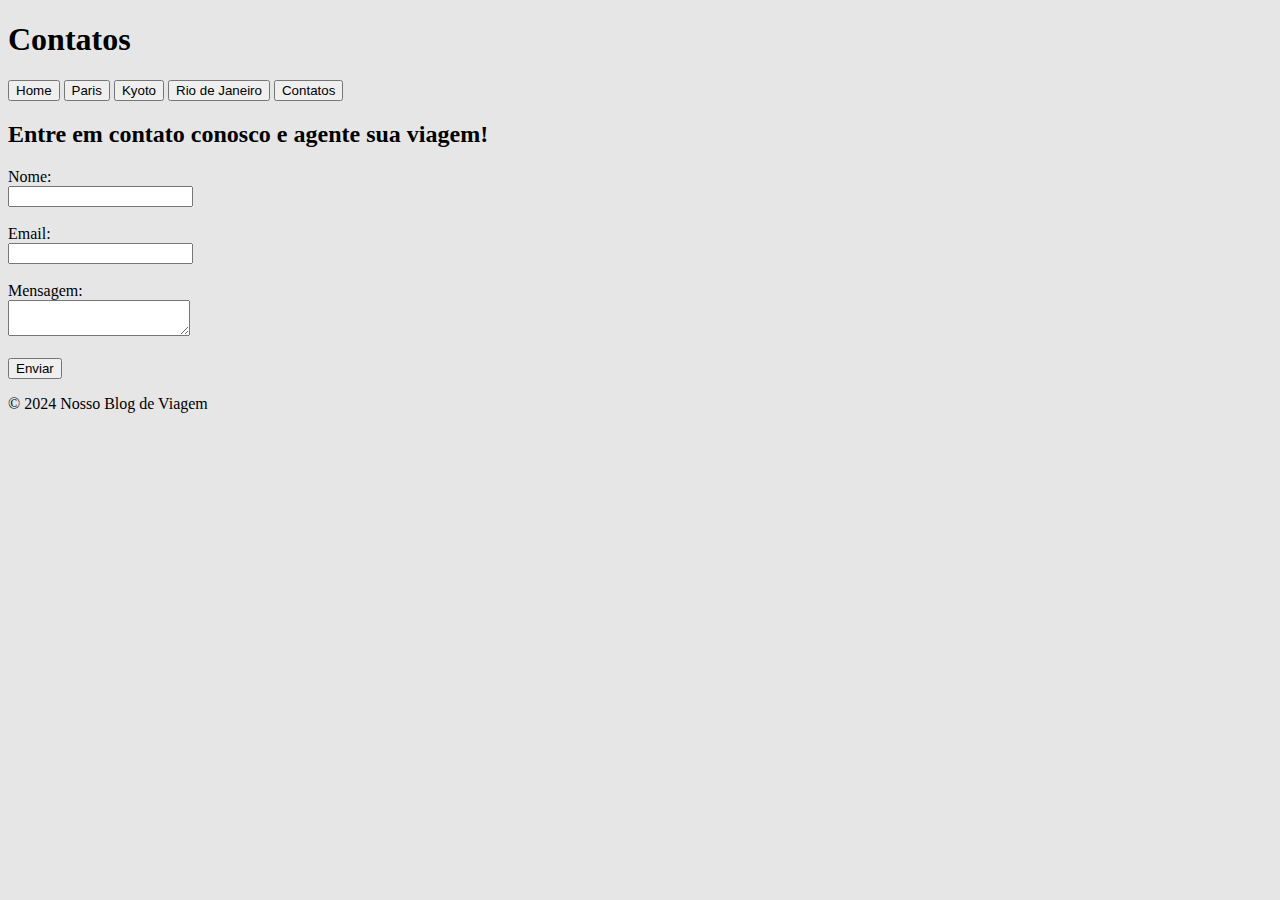
==== contatos.html @ e6a200b7 "Add files via upload" ====
<!DOCTYPE html>
<html lang="en">
<head>
    <meta charset="UTF-8">
    <meta name="viewport" content="width=device-width, initial-scale=1.0">
    <title>Contatos - Viagem Blog</title>
    <link rel="stylesheet" href="assets/css/style.css">
    <style>
        body{
            background-color: rgb(230, 230, 230);
        }
            </style>
</head>
<body>
    <header>
        <h1>Contatos</h1>
        <nav>
            <a href="index.html" ><button>Home</button></a>
            <a href="destino1.html"><button>Paris</button></a>
            <a href="destino2.html"><button>Kyoto</button></a>
            <a href="destino3.html"><button>Rio de Janeiro</button></a>
            <a href="contatos.html"><button>Contatos</button></a>
        </nav>
    </header>
    <main>
        <h2>Entre em contato conosco e agente sua viagem!</h2>
        <form action="#" method="post">
            <label for="name">Nome:</label><br>
            <input type="text" id="name" name="name"><br><br>
            <label for="email">Email:</label><br>
            <input type="email" id="email" name="email"><br><br>
            <label for="message">Mensagem:</label><br>
            <textarea id="message" name="message"></textarea><br><br>
            <button type="submit">Enviar</button>
        </form>
    </main>
    <footer>
        <p>&copy; 2024 Nosso Blog de Viagem</p>
    </footer>
</body>
</html>
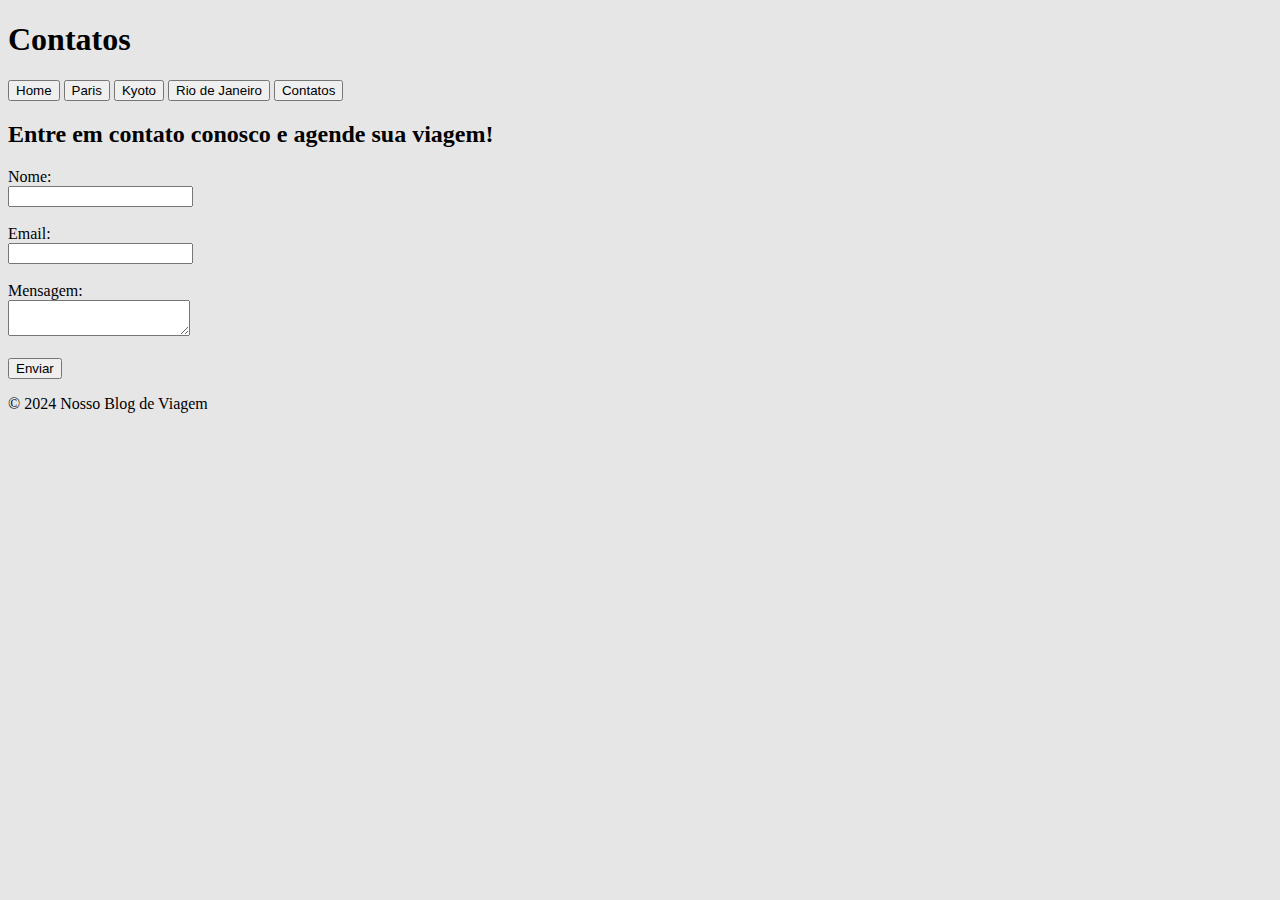
==== commit 6b0eae59: "Add files via upload" ====
--- a/contatos.html
+++ b/contatos.html
@@ -23,7 +23,7 @@
         </nav>
     </header>
     <main>
-        <h2>Entre em contato conosco e agente sua viagem!</h2>
+        <h2>Entre em contato conosco e agende sua viagem!</h2>
         <form action="#" method="post">
             <label for="name">Nome:</label><br>
             <input type="text" id="name" name="name"><br><br>
